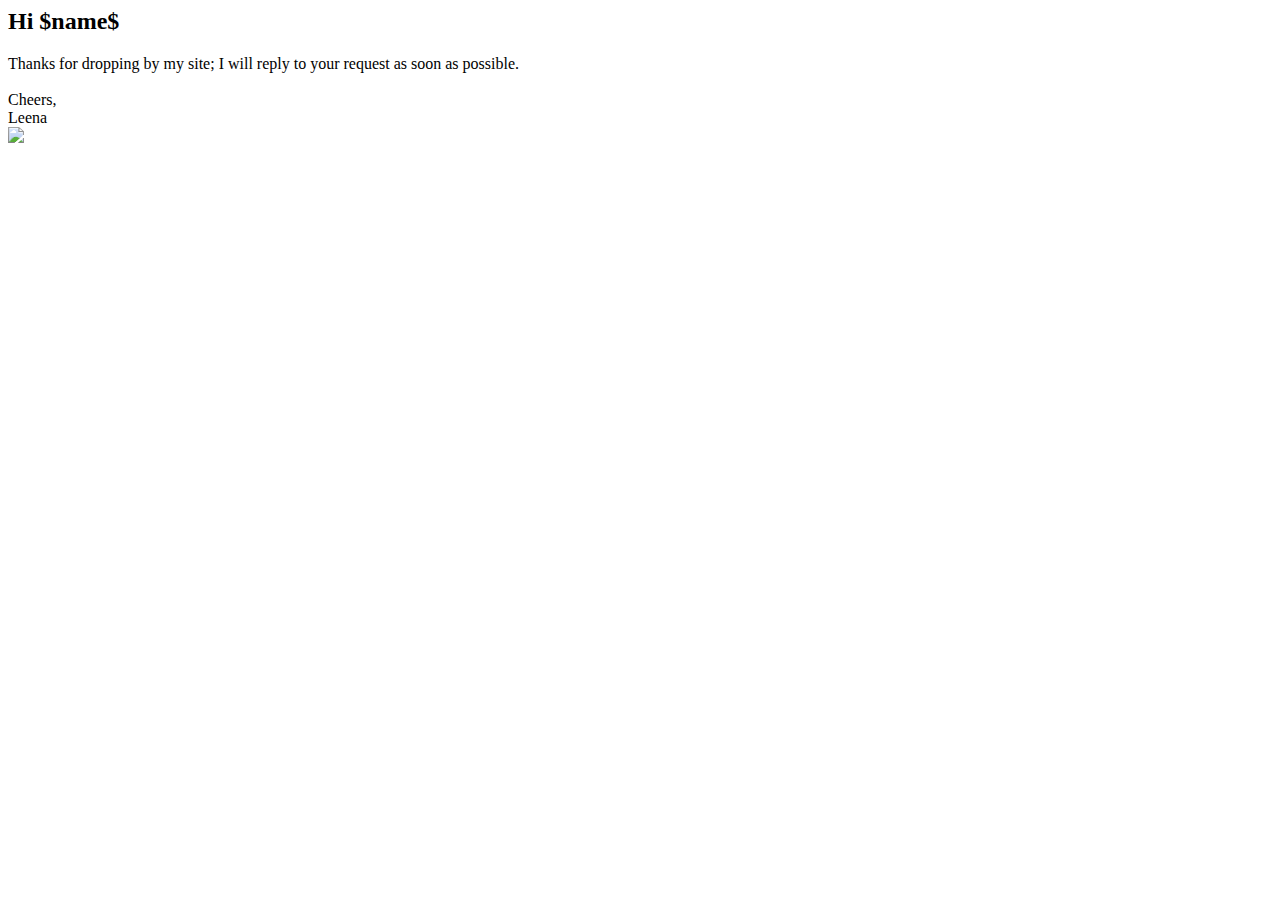
==== src/main/resources/email_templates/thanksForContacting.html @ 0342a01d "contact notification email" ====
<html>
<h2>
    Hi $name$
</h2>

<body>
<div>
    Thanks for dropping by my site; I will reply to your request as soon as possible.
</div>
<br/>

<div>
    Cheers,
    <br/>
    Leena
</div>

<div>
    <img src="$logo$" />
</div>

</body>
</html>
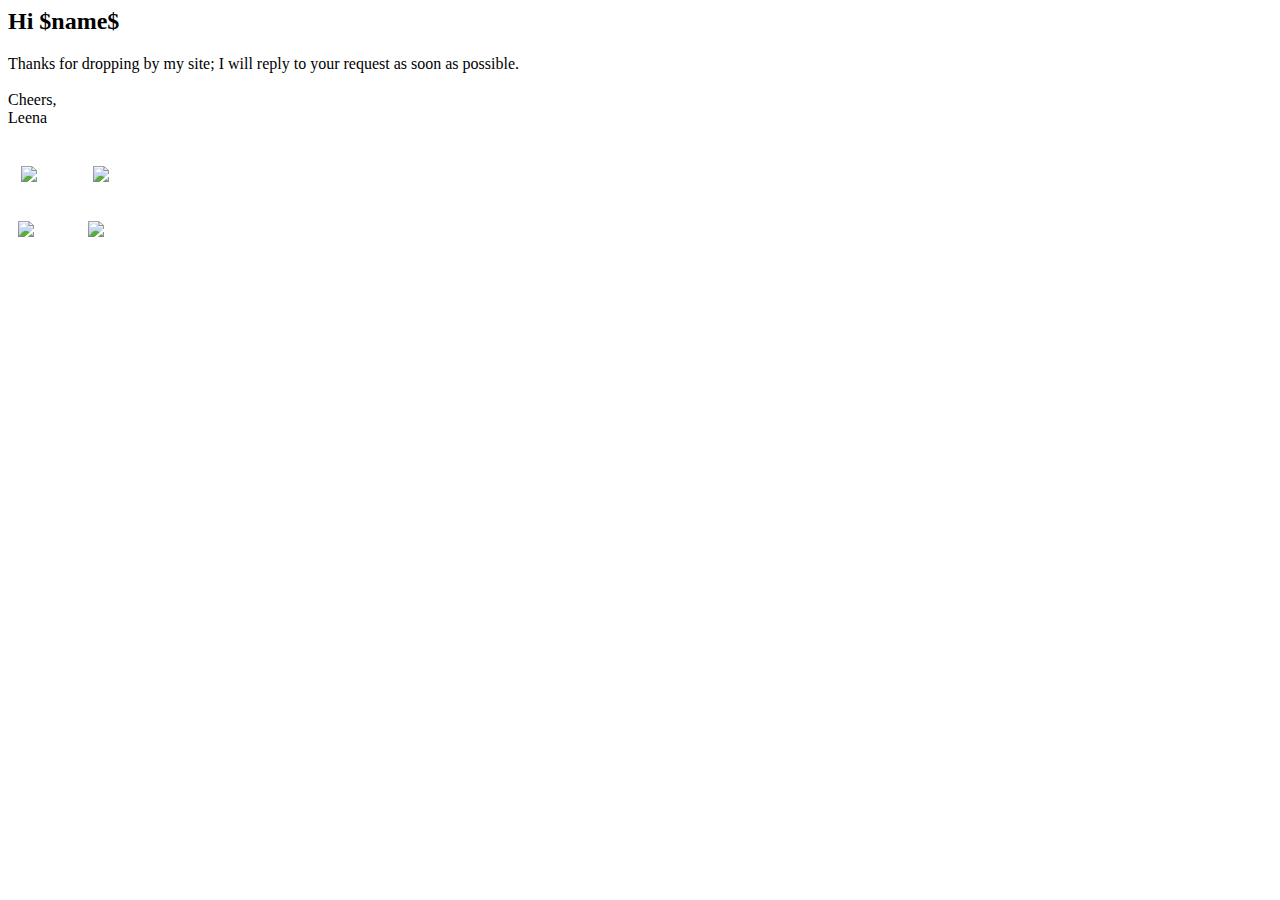
==== commit 7b690476: "banner text" ====
--- a/src/main/resources/email_templates/thanksForContacting.html
+++ b/src/main/resources/email_templates/thanksForContacting.html
@@ -1,4 +1,6 @@
 <html>
+
+
 <h2>
     Hi $name$
 </h2>
@@ -15,8 +17,33 @@
     Leena
 </div>
 
-<div>
-    <img src="$logo$" />
+<br/>
+<br/>
+
+<table>
+    <tr>
+        <td style="display: table-column;width:60px;float: left;margin-left: 10px;">
+            <img src="$logoImage$" />
+        </td>
+        <td style="display: table-column;width:200px;float: left;margin-left: 10px;">
+            <img src="$logoText$" />
+        </td>
+    </tr>
+</table>
+
+
+</br>
+</br>
+
+<div style="display: table">
+    <div style="display: table-row">
+        <div style="display: table-column;width:60px;float: left;margin-left: 10px;">
+            <img src="$logoImage$" />
+        </div>
+        <div style="display: table-column;width:200px;float: left;margin-left: 10px;">
+            <img src="$logoText$" />
+        </div>
+    </div>
 </div>
 
 </body>
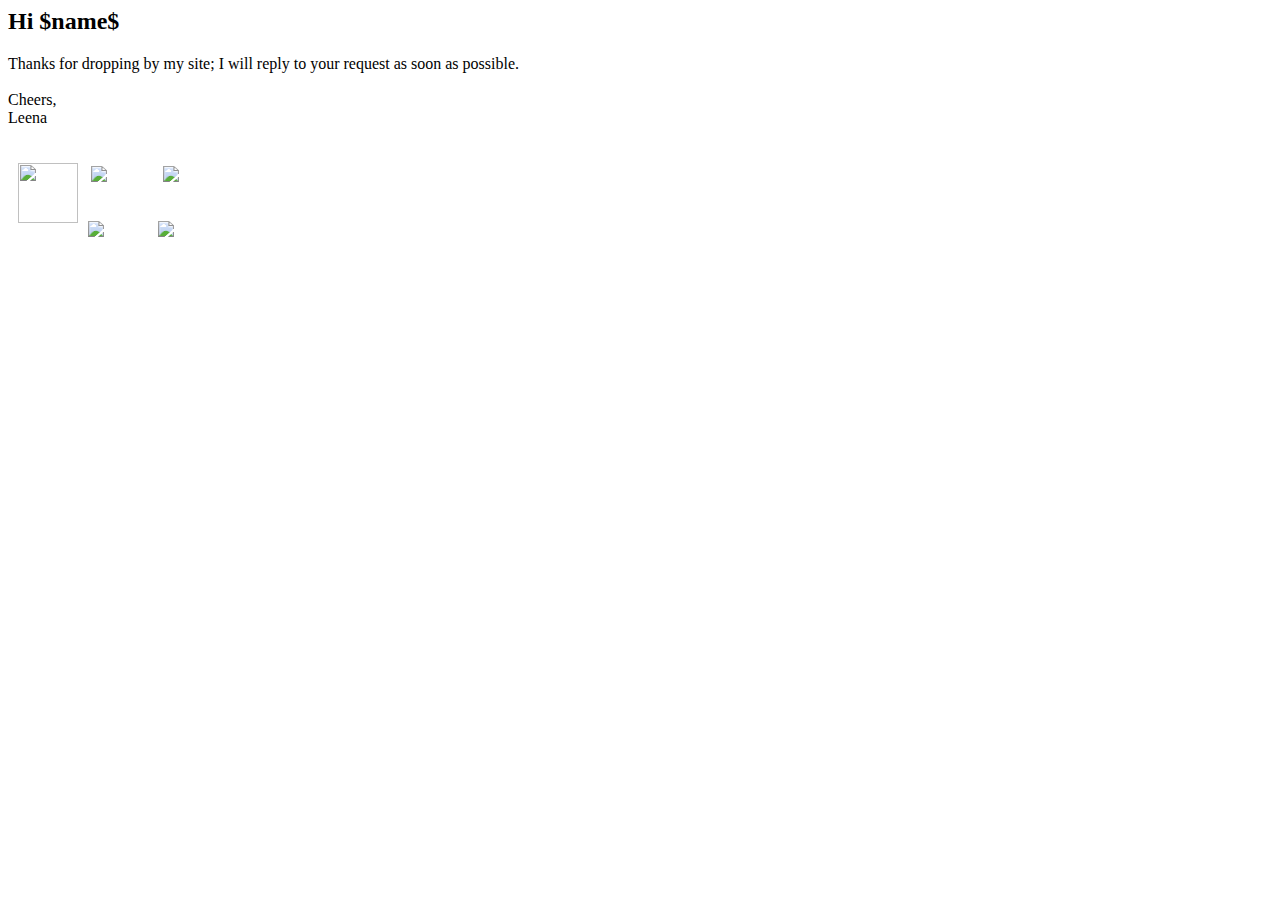
==== commit f8481d0f: "banner text refined" ====
--- a/src/main/resources/email_templates/thanksForContacting.html
+++ b/src/main/resources/email_templates/thanksForContacting.html
@@ -19,6 +19,9 @@
 
 <br/>
 <br/>
+
+<img style="display: table-column;width:60px;float: left;margin-left: 10px;" src="$logoImage$" />
+
 
 <table>
     <tr>
